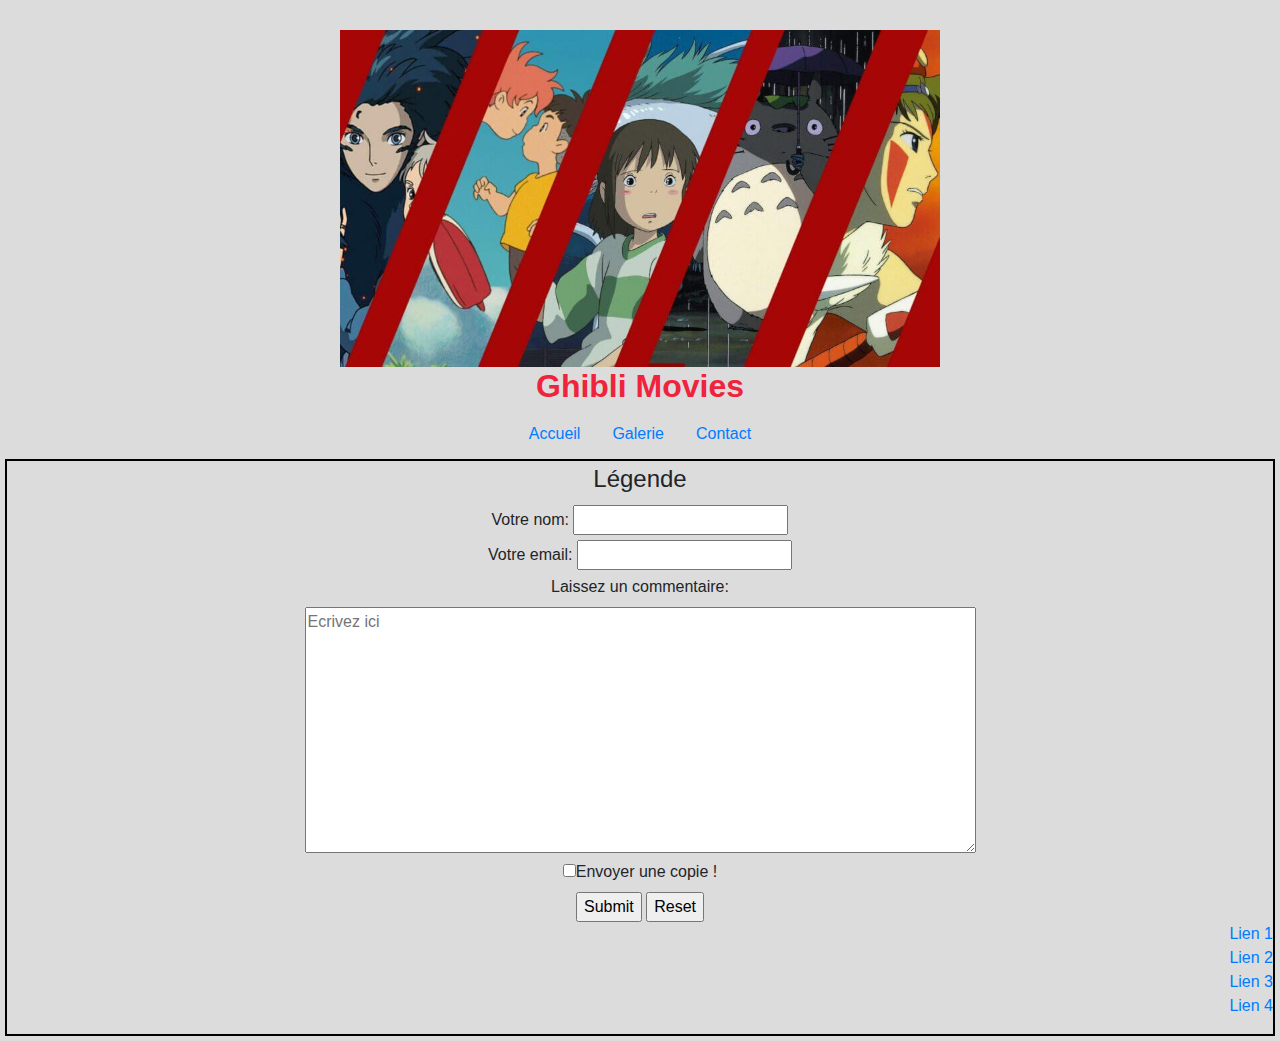
==== contact.html @ 0c132072 "first commit" ====
<!DOCTYPE html>
<html lang="en">
    <head>
        <meta charset="UTF-8">
        <meta http-equiv="X-UA-Compatible" content="IE=edge">
        <meta name="viewport" content="width=device-width, initial-scale=1.0">
        <title>Document</title>
        <link rel="stylesheet" href="bootstrap-4.3.1-dist\css\bootstrap.min.css">
        <link rel="stylesheet" href="style.css">
    </head>

    <body>

        <header>
            <img src="banniere.jpg" alt="banniere" class="banniere">
            <h1>Ghibli Movies</h1>

            <ul class="nav justify-content-center">
                <li class="nav-item">
                  <a class="nav-link active" href="index.html">Accueil</a>
                </li>
                <li class="nav-item">
                  <a class="nav-link" href="galerie.html">Galerie</a>
                </li>
                <li class="nav-item">
                  <a class="nav-link" href="contact.html">Contact</a>
                </li>
              </ul>

        </header>

        <section>
            <form action="" method="post">

                <fieldset>
                    <legend>Légende</legend>

                <div>
                    <label for="nom">Votre nom:</label>
                    <input name="nom" type="text" placeholder="" maxlength="20" minlength="2">
                </div>

                <div>
                    <label for="email">Votre email:</label>
                    <input name="email" type="text" placeholder="">

                </div>

                <div>
                    <label for="commentaire">Laissez un commentaire:</label>
                    <br>
                    <textarea name="commentaire" cols="70" rows="10" placeholder="Ecrivez ici"></textarea>
                </div>

                <div>
                    <input type="checkbox" name="checkbox"><label for="checkbox">Envoyer une copie !</label>
                </div>

                <div>
                    <input type="submit" value="Submit">
                    <input type="submit" value="Reset">
                </div>

                <footer>
                    <ul>
                        <li><a href="">Lien 1</a></li>
                        <li><a href="">Lien 2</a></li>
                        <li><a href="">Lien 3</a></li>
                        <li><a href="">Lien 4</a></li>
                    </ul>
                </footer>
            </fieldset>
            </form>
        </section>




        <script src="https://code.jquery.com/jquery-3.3.1.slim.min.js" integrity="sha384-q8i/X+965DzO0rT7abK41JStQIAqVgRVzpbzo5smXKp4YfRvH+8abtTE1Pi6jizo" crossorigin="anonymous"></script>
        <script src="https://cdn.jsdelivr.net/npm/popper.js@1.14.7/dist/umd/popper.min.js" integrity="sha384-UO2eT0CpHqdSJQ6hJty5KVphtPhzWj9WO1clHTMGa3JDZwrnQq4sF86dIHNDz0W1" crossorigin="anonymous"></script>
        <script src="bootstrap-4.3.1-dist\js\bootstrap.min.js"></script>
    </body>
</html>
---- style.css ----
body{
    background: gainsboro;
}

header{
    text-align: center;
}

.banniere{
    width: 600px;
    margin-top: 30px;
}


h1{
    color: #EF233C;
    font-size: 2rem;
    font-weight: bold;
    font-family: Impact, Haettenschweiler, 'Arial Narrow Bold', sans-serif;
}

h3{
    color: #2B2D42;
    font-size: 1.5rem;
    font-weight: bold;
    text-decoration: underline dotted black 2px;
}

section{
    text-align: center;
    border: solid black 2px;
    margin: 5px;
}

footer{
    text-align: right;
}

ul{
    list-style-type: none;
}

a::before{
    color: #D90429;
}

a::after{
    color: grey;
}

a:hover{
    color: #2B2D42;
}
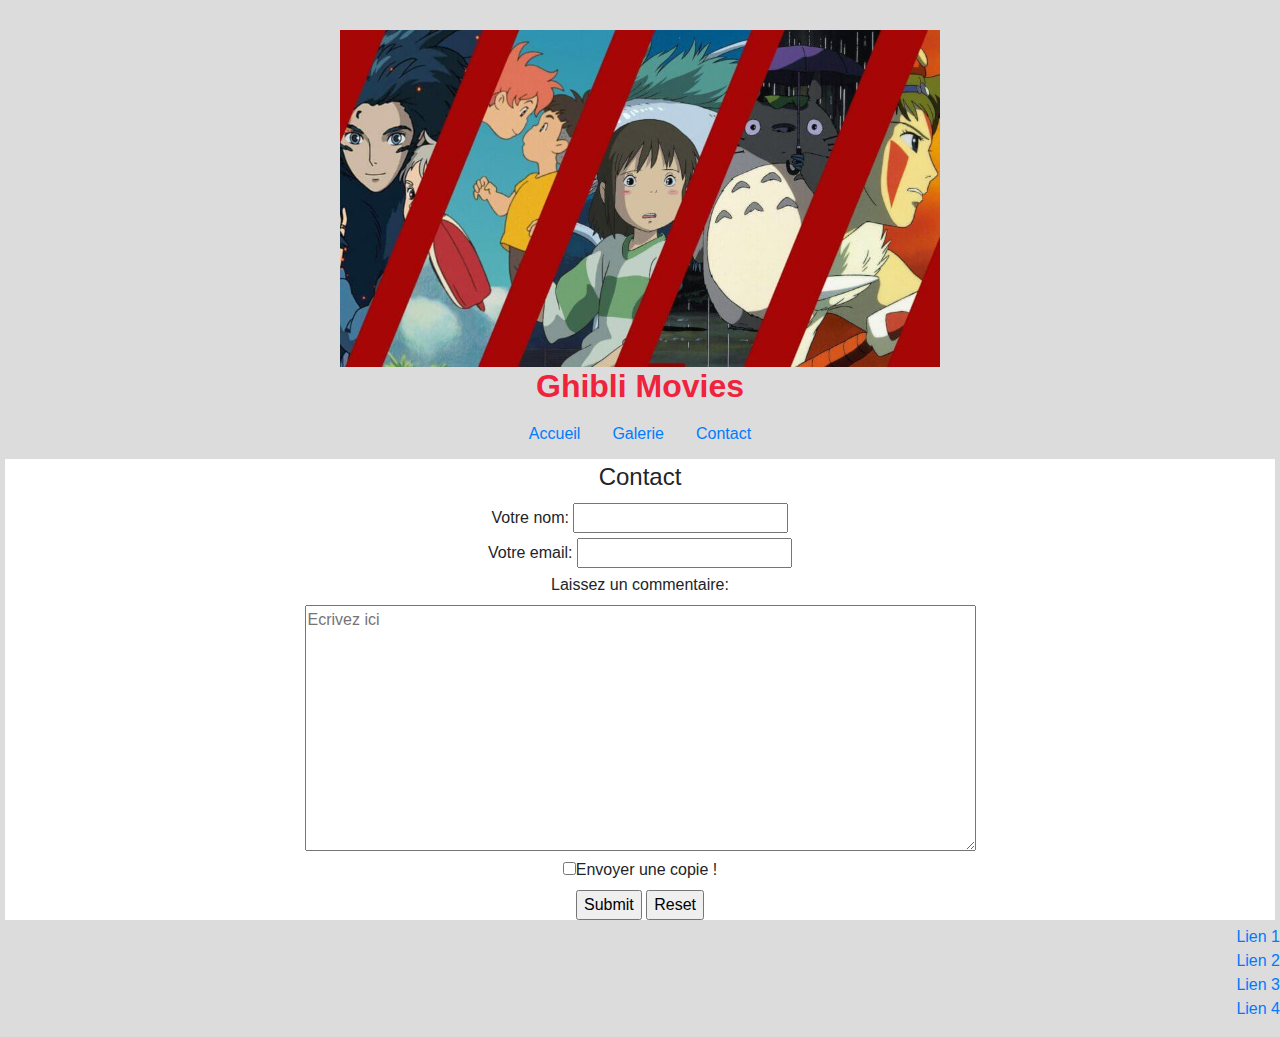
==== commit 656c759f: "modif" ====
--- a/contact.html
+++ b/contact.html
@@ -33,7 +33,7 @@
             <form action="" method="post">
 
                 <fieldset>
-                    <legend>Légende</legend>
+                    <legend>Contact</legend>
 
                 <div>
                     <label for="nom">Votre nom:</label>
@@ -61,17 +61,19 @@
                     <input type="submit" value="Reset">
                 </div>
 
-                <footer>
-                    <ul>
-                        <li><a href="">Lien 1</a></li>
-                        <li><a href="">Lien 2</a></li>
-                        <li><a href="">Lien 3</a></li>
-                        <li><a href="">Lien 4</a></li>
-                    </ul>
-                </footer>
+                
             </fieldset>
             </form>
         </section>
+
+        <footer>
+            <ul>
+                <li><a href="">Lien 1</a></li>
+                <li><a href="">Lien 2</a></li>
+                <li><a href="">Lien 3</a></li>
+                <li><a href="">Lien 4</a></li>
+            </ul>
+        </footer>
 
 
 
--- a/style.css
+++ b/style.css
@@ -28,8 +28,8 @@
 
 section{
     text-align: center;
-    border: solid black 2px;
     margin: 5px;
+    background: white;
 }
 
 footer{
@@ -40,14 +40,9 @@
     list-style-type: none;
 }
 
-a::before{
-    color: #D90429;
-}
 
-a::after{
-    color: grey;
-}
-
-a:hover{
-    color: #2B2D42;
+.boxes{
+    text-align: center;
+    margin-top: 5%;
+    margin-bottom: 5%;
 }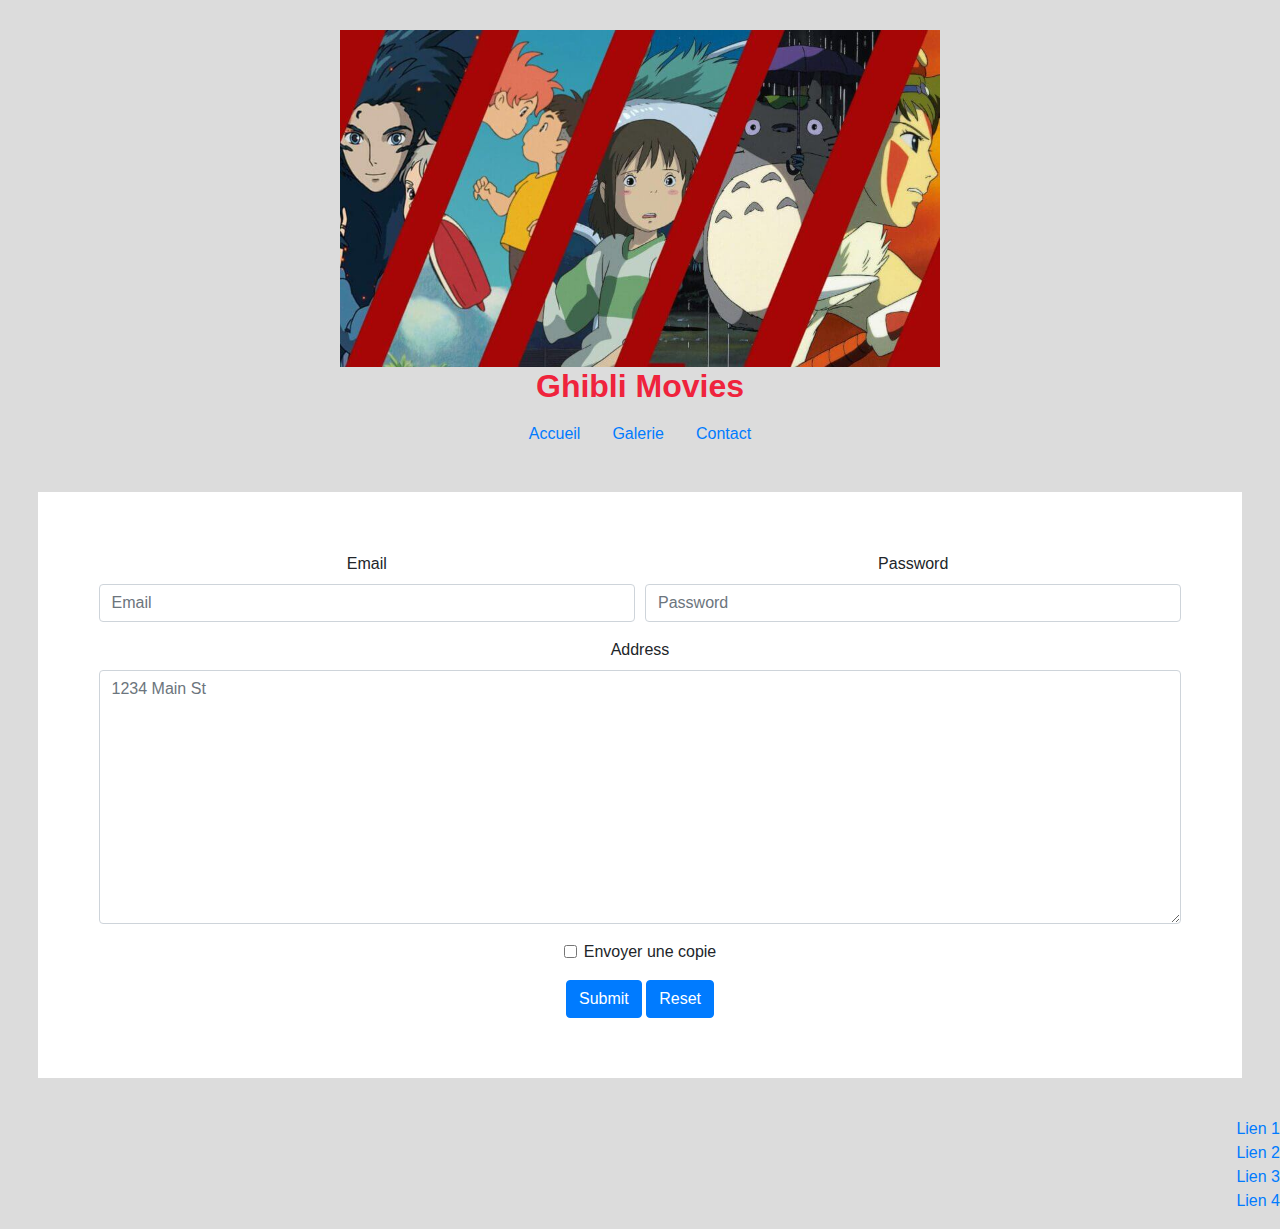
==== commit 2d9987e3: "plein de changements" ====
--- a/contact.html
+++ b/contact.html
@@ -30,40 +30,32 @@
         </header>
 
         <section>
-            <form action="" method="post">
 
-                <fieldset>
-                    <legend>Contact</legend>
-
-                <div>
-                    <label for="nom">Votre nom:</label>
-                    <input name="nom" type="text" placeholder="" maxlength="20" minlength="2">
+            <form action="" method="" class="formulaire">
+                <div class="form-row">
+                  <div class="form-group col-md-6">
+                    <label for="inputEmail4">Email</label>
+                    <input type="email" class="form-control" id="inputEmail4" placeholder="Email">
+                  </div>
+                  <div class="form-group col-md-6">
+                    <label for="inputPassword4">Password</label>
+                    <input type="password" class="form-control" id="inputPassword4" placeholder="Password">
+                  </div>
                 </div>
-
-                <div>
-                    <label for="email">Votre email:</label>
-                    <input name="email" type="text" placeholder="">
-
+                <div class="form-group">
+                  <label for="inputAddress">Address</label>
+                  <textarea name="" id="" cols="30" rows="10" class="form-control" id="inputAddress" placeholder="1234 Main St"></textarea>
                 </div>
-
-                <div>
-                    <label for="commentaire">Laissez un commentaire:</label>
-                    <br>
-                    <textarea name="commentaire" cols="70" rows="10" placeholder="Ecrivez ici"></textarea>
                 </div>
-
-                <div>
-                    <input type="checkbox" name="checkbox"><label for="checkbox">Envoyer une copie !</label>
+                <div class="form-group">
+                  <div class="form-check">
+                    <input class="form-check-input" type="checkbox" id="gridCheck">
+                    <label class="form-check-label" for="gridCheck">Envoyer une copie</label>
+                  </div>
                 </div>
-
-                <div>
-                    <input type="submit" value="Submit">
-                    <input type="submit" value="Reset">
-                </div>
-
-                
-            </fieldset>
-            </form>
+                <button type="submit" class="btn btn-primary">Submit</button>
+                <button type="submit" class="btn btn-primary">Reset</button>
+              </form>
         </section>
 
         <footer>
--- a/style.css
+++ b/style.css
@@ -19,16 +19,26 @@
     font-family: Impact, Haettenschweiler, 'Arial Narrow Bold', sans-serif;
 }
 
+.panime{
+    padding: 2%;
+    text-align: justify;
+}
+
 h3{
     color: #2B2D42;
     font-size: 1.5rem;
     font-weight: bold;
     text-decoration: underline dotted black 2px;
+    padding: 2%;
+}
+
+.anime{
+    padding-bottom: 1%;
 }
 
 section{
     text-align: center;
-    margin: 5px;
+    margin: 3%;
     background: white;
 }
 
@@ -45,4 +55,8 @@
     text-align: center;
     margin-top: 5%;
     margin-bottom: 5%;
+}
+
+.formulaire{
+    padding: 5%;
 }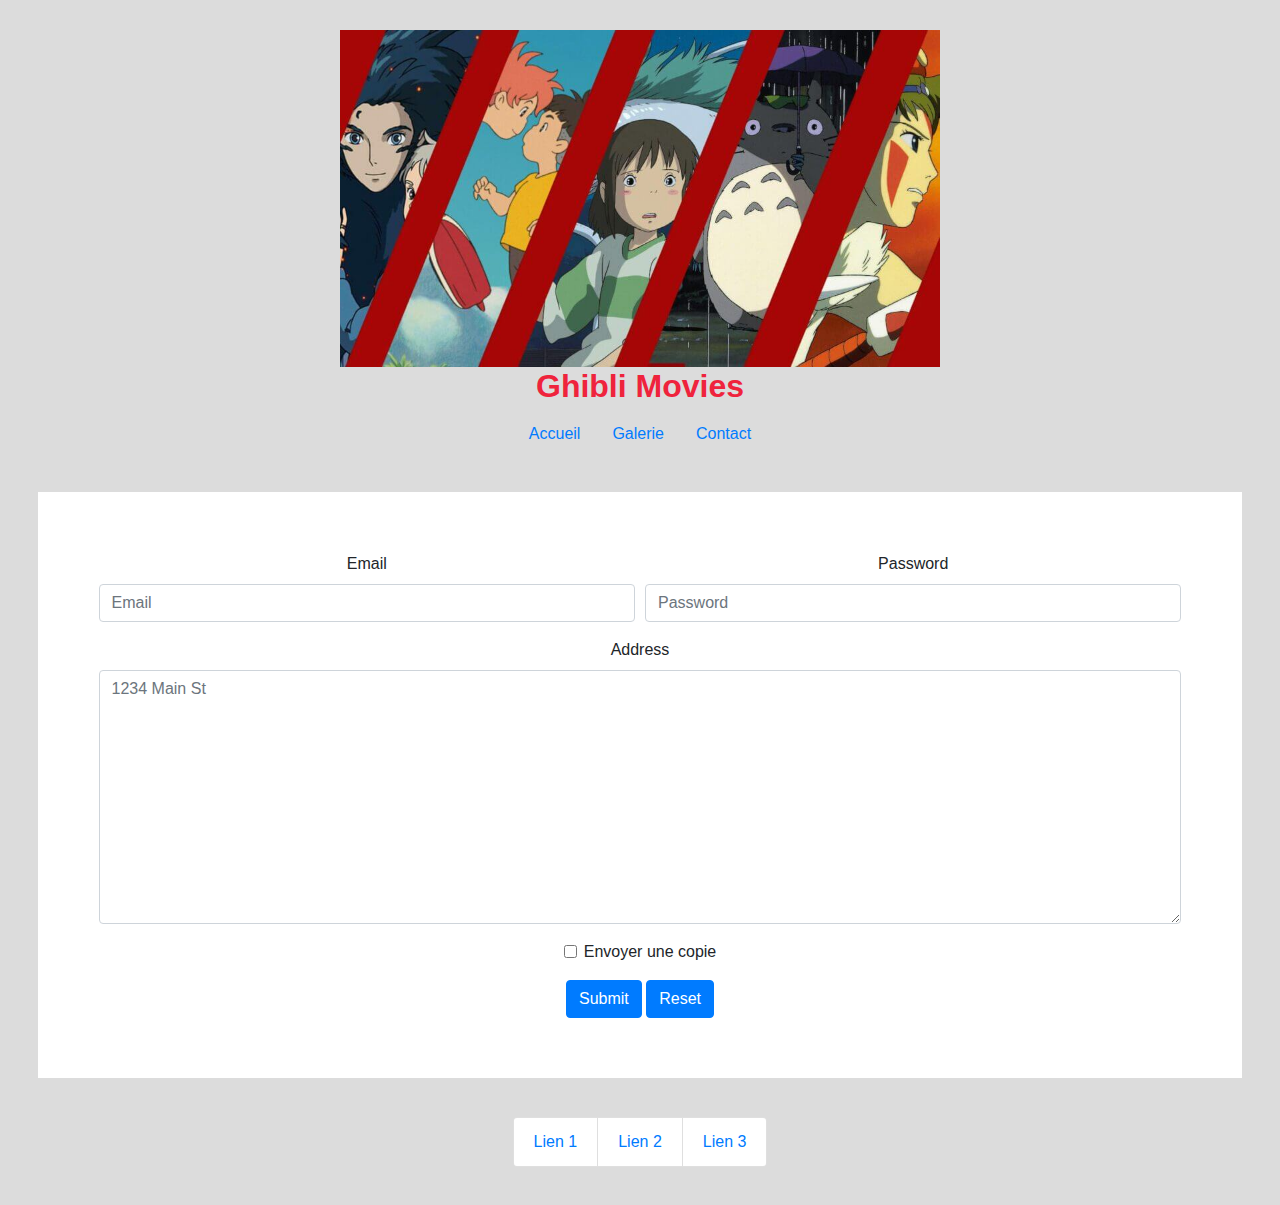
==== commit 2d65dae3: "fini !!" ====
--- a/contact.html
+++ b/contact.html
@@ -59,12 +59,11 @@
         </section>
 
         <footer>
-            <ul>
-                <li><a href="">Lien 1</a></li>
-                <li><a href="">Lien 2</a></li>
-                <li><a href="">Lien 3</a></li>
-                <li><a href="">Lien 4</a></li>
-            </ul>
+            <ul class="list-group list-group-horizontal-xl navfin">
+                <li class="list-group-item"><a href="">Lien 1</a></li>
+                <li class="list-group-item"><a href="">Lien 2</a></li>
+                <li class="list-group-item"><a href="">Lien 3</a></li>
+              </ul>
         </footer>
 
 
--- a/style.css
+++ b/style.css
@@ -59,4 +59,9 @@
 
 .formulaire{
     padding: 5%;
+}
+
+.navfin{
+    justify-content: center;
+    margin-bottom: 3%;
 }